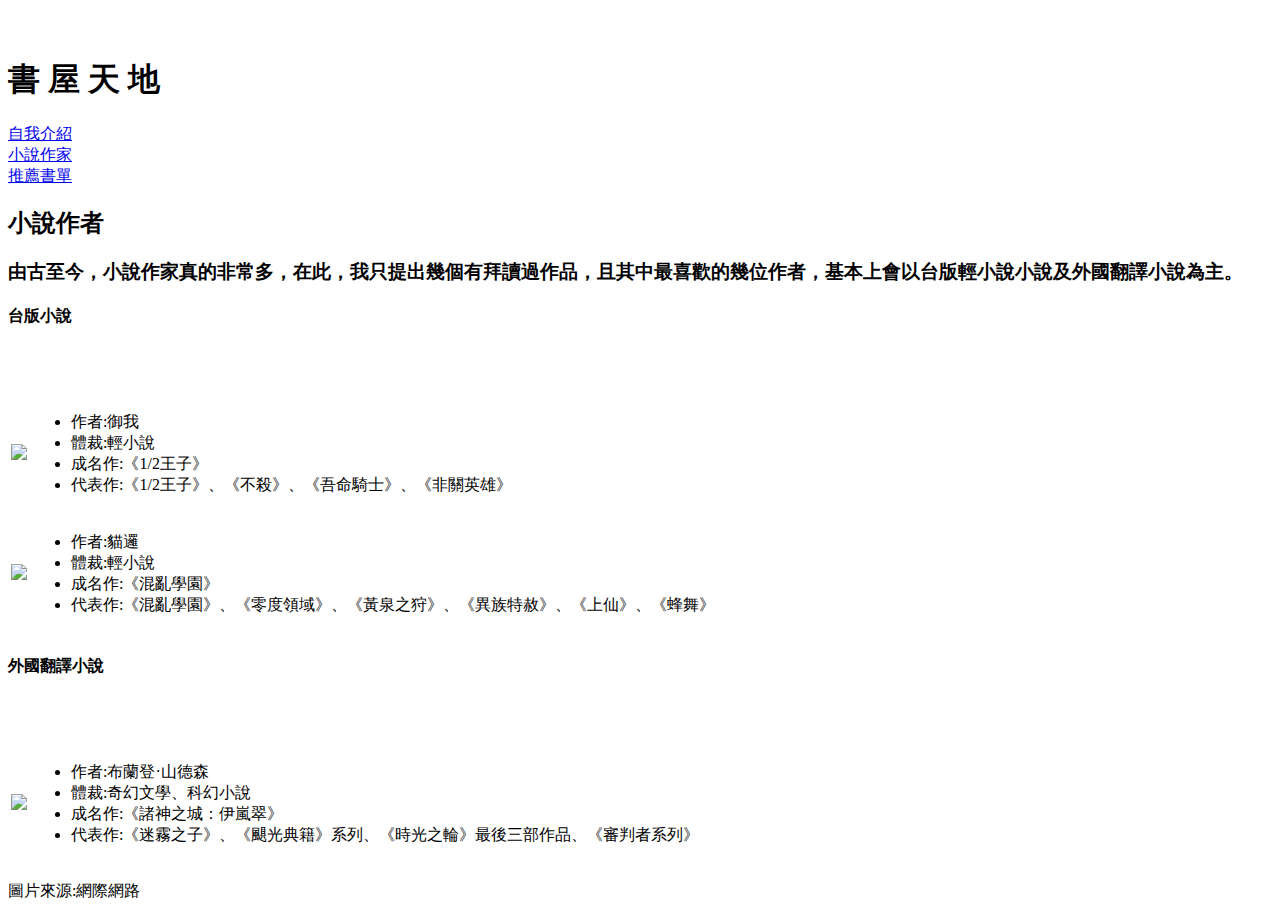
==== B10756035_2.html @ 3dbd17d9 "Update B10756035_2.html" ====
<!DOCTYPE html>
<!-- saved from url=(0085)http://elearning.npust.edu.tw/moodle/file.php/72255/107-2/Unit_1/HW_CSS_Position.html -->
<html lang="en">

<head>
    <meta http-equiv="Content-Type" content="text/html; charset=UTF-8">
    <script type="text/javascript" src="./練習 - CSS_Position 定位練習_files/ufo.js.下載"></script>
    <link rel="stylesheet" type="text/css" href="./練習 - CSS_Position 定位練習_files/styles.php">
    <link rel="stylesheet" type="text/css" href="./練習 - CSS_Position 定位練習_files/styles(1).php">


    <meta name="viewport" content="width=device-width, initial-scale=1.0">
    <meta http-equiv="X-UA-Compatible" content="ie=edge">
    <title>書屋天地-小說分類</title>
    <link rel="stylesheet" href="css/style_CSS_Selector.css">
    <link rel="stylesheet" href="css/bootstrap-grid.min.css">
</head>

<body id="second">
    <header class="full" style="background-image: url('image/123.jpg'); position: relative;">
        <h1><br>書 屋 天 地 </h1>
    </header>
    <div id="nav0">
        <div class="col-sm-2" id="n1" style="background-image: url('image/按鈕1.gif'); position: relative;">
            <div class="na0" id="na1"><a href="index.html">自我介紹</a></div>
        </div>
        <div class="col-sm-2" id="n2" style="background-image: url('image/按鈕2.gif'); position: relative;">
            <div class="na0" id="na2"><a href="#sec1">小說作家</a></div>
        </div>
        <div class="col-sm-2" id="n3" style="background-image: url('image/按鈕3.gif'); position: relative;">
            <div class="na0" id="na3"><a href="B10756035_3.html">推薦書單</a></div>
        </div>
    </div>
    <article>
        <section id="sec1">
            <h2>小說作者</h2>
            <h3>由古至今，小說作家真的非常多，在此，我只提出幾個有拜讀過作品，且其中最喜歡的幾位作者，基本上會以台版輕小說小說及外國翻譯小說為主。</h3>
        </section>
        <section class="bookmark" style="background-image: url('image/345.jpg');">
            <h4>台版小說</h4>
            <h3 style="color:white">這是以台灣作家所創作並發行的小說類別</h3>
        </section>
        <section>
            <table>
                <thead></thead>
                <tbody>
                    <tr>
                        <td><img src="image/御我大.jpg"></td>
                        <td>
                            <ul>
                                <li>作者:御我</li>
                                <li>體裁:輕小說</li>
                                <li>成名作:《1/2王子》</li>
                                <li>代表作:《1/2王子》、《不殺》、《吾命騎士》、《非關英雄》</li>
                            </ul>
                        </td>
                    </tr>
                    <tr>
                        <td><img src="image/貓大.jpg"> </td>
                        <td>
                            <ul>
                                <li>作者:貓邏</li>
                                <li>體裁:輕小說</li>
                                <li>成名作:《混亂學園》</li>
                                <li>代表作:《混亂學園》、《零度領域》、《黃泉之狩》、《異族特赦》、《上仙》、《蜂舞》</li>
                            </ul>
                        </td>
                    </tr>
                </tbody>
                <tfoot></tfoot>
            </table>
        </section>
        <section class="bookmark" style="background-image: url('image/345.jpg');">
            <h4>外國翻譯小說</h4>
            <h3 style="color:white">這是由外國翻譯小說的類別，大部分指歐洲或美國等西方國家出版的小說翻譯成中文</h3>
        </section>
        <section>
            <table>
                <thead></thead>
                <tbody>
                    <tr>
                        <td><img src="image/布蘭登.jpg"></td>
                        <td>
                            <ul>
                                <li>作者:布蘭登·山德森</li>
                                <li>體裁:奇幻文學、科幻小說</li>
                                <li>成名作:《諸神之城：伊嵐翠》</li>
                                <li>代表作:《迷霧之子》、《颶光典籍》系列、《時光之輪》最後三部作品、《審判者系列》</li>
                            </ul>
                        </td>
                    </tr>
                </tbody>
                <tfoot></tfoot>
            </table>
        </section>

        <footer>
            <p>圖片來源:網際網路</p>
        </footer>


    </article>
</body>

</html>
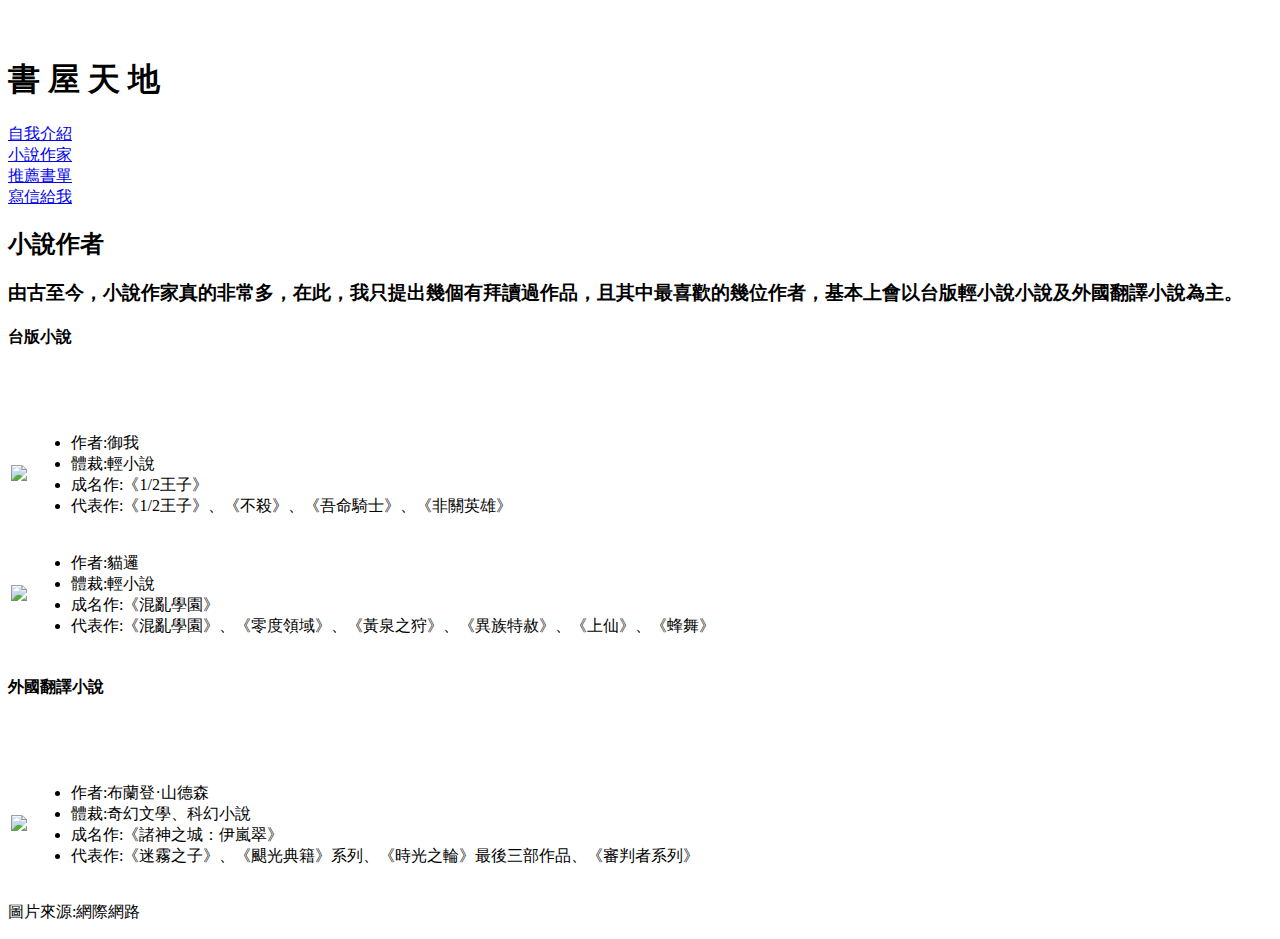
==== commit 89f88795: "Add files via upload" ====
--- a/B10756035_2.html
+++ b/B10756035_2.html
@@ -29,6 +29,9 @@
         </div>
         <div class="col-sm-2" id="n3" style="background-image: url('image/按鈕3.gif'); position: relative;">
             <div class="na0" id="na3"><a href="B10756035_3.html">推薦書單</a></div>
+        </div>
+        <div class="col-sm-2" id="n4" style="background-image: url('image/按鈕4.gif'); position: relative;">
+            <a href="B10756035_4.html">寫信給我</a>
         </div>
     </div>
     <article>
@@ -102,4 +105,4 @@
     </article>
 </body>
 
-</html>
+</html>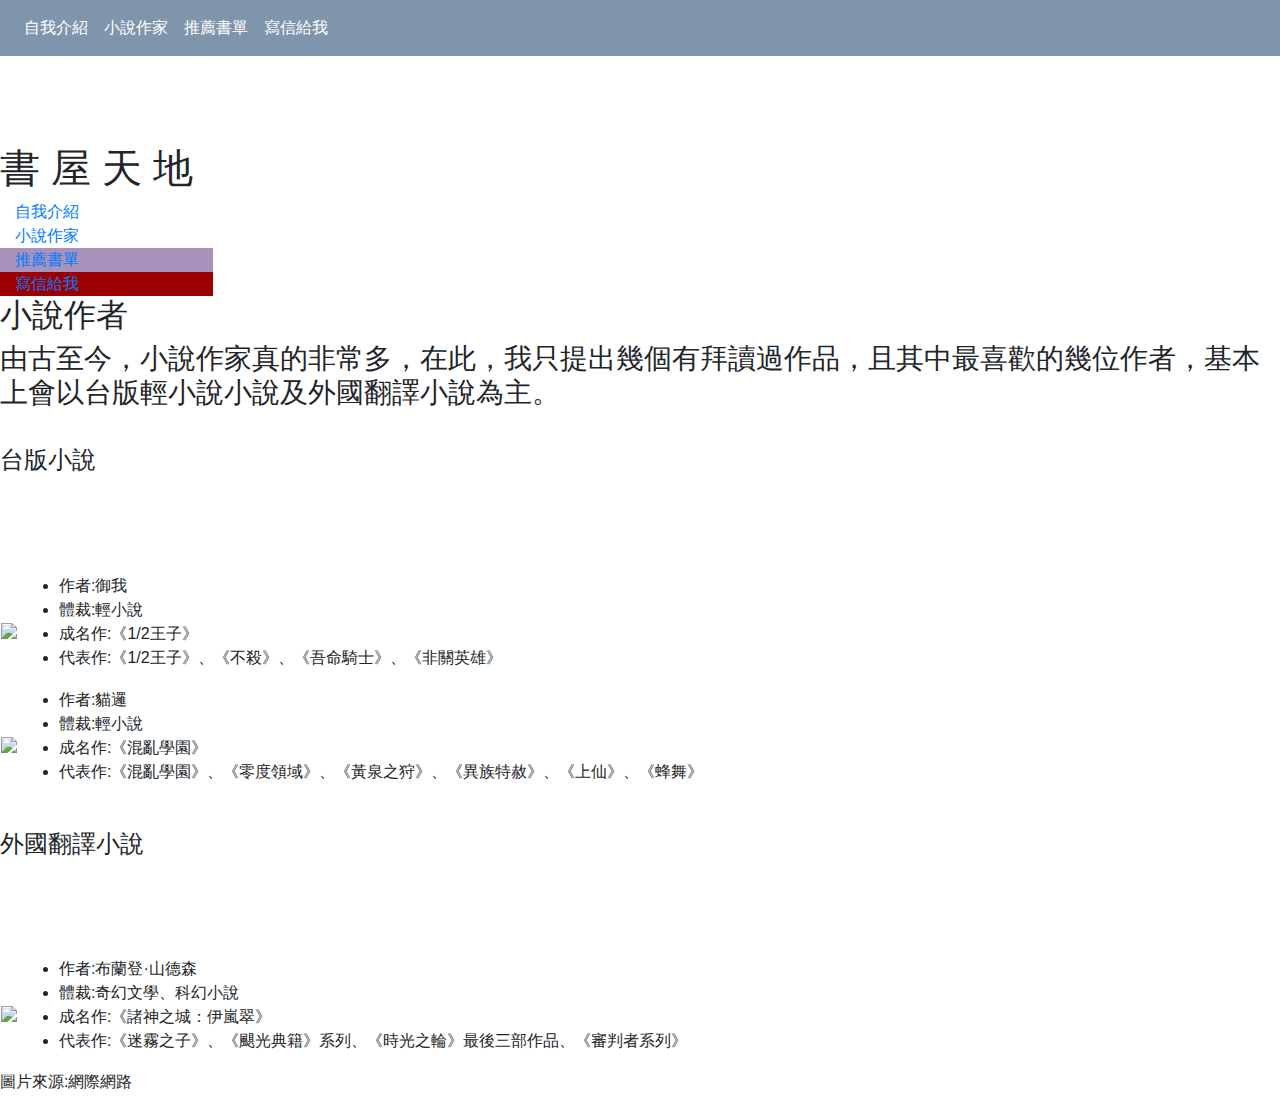
==== commit f355d015: "Add files via upload" ====
--- a/B10756035_2.html
+++ b/B10756035_2.html
@@ -4,43 +4,88 @@
 
 <head>
     <meta http-equiv="Content-Type" content="text/html; charset=UTF-8">
-    <script type="text/javascript" src="./練習 - CSS_Position 定位練習_files/ufo.js.下載"></script>
+    <script type="text/javascript" src="manu.js">
+    </script>
     <link rel="stylesheet" type="text/css" href="./練習 - CSS_Position 定位練習_files/styles.php">
     <link rel="stylesheet" type="text/css" href="./練習 - CSS_Position 定位練習_files/styles(1).php">
 
 
+
+    <link rel="stylesheet" href="https://maxcdn.bootstrapcdn.com/bootstrap/4.0.0/css/bootstrap.min.css" integrity="sha384-Gn5384xqQ1aoWXA+058RXPxPg6fy4IWvTNh0E263XmFcJlSAwiGgFAW/dAiS6JXm" crossorigin="anonymous">
+
     <meta name="viewport" content="width=device-width, initial-scale=1.0">
     <meta http-equiv="X-UA-Compatible" content="ie=edge">
-    <title>書屋天地-小說分類</title>
+    <title>書屋天地-小說作家</title>
     <link rel="stylesheet" href="css/style_CSS_Selector.css">
     <link rel="stylesheet" href="css/bootstrap-grid.min.css">
+
+
 </head>
 
 <body id="second">
+    <br><br><br><br>
     <header class="full" style="background-image: url('image/123.jpg'); position: relative;">
         <h1><br>書 屋 天 地 </h1>
+        <script src="https://code.jquery.com/jquery-3.2.1.slim.min.js" integrity="sha384-KJ3o2DKtIkvYIK3UENzmM7KCkRr/rE9/Qpg6aAZGJwFDMVNA/GpGFF93hXpG5KkN" crossorigin="anonymous"></script>
+        <script src="https://cdnjs.cloudflare.com/ajax/libs/popper.js/1.12.9/umd/popper.min.js" integrity="sha384-ApNbgh9B+Y1QKtv3Rn7W3mgPxhU9K/ScQsAP7hUibX39j7fakFPskvXusvfa0b4Q" crossorigin="anonymous"></script>
+        <script src="https://maxcdn.bootstrapcdn.com/bootstrap/4.0.0/js/bootstrap.min.js" integrity="sha384-JZR6Spejh4U02d8jOt6vLEHfe/JQGiRRSQQxSfFWpi1MquVdAyjUar5+76PVCmYl" crossorigin="anonymous"></script>
     </header>
     <div id="nav0">
         <div class="col-sm-2" id="n1" style="background-image: url('image/按鈕1.gif'); position: relative;">
-            <div class="na0" id="na1"><a href="index.html">自我介紹</a></div>
+            <a href="index.html">自我介紹</a>
         </div>
         <div class="col-sm-2" id="n2" style="background-image: url('image/按鈕2.gif'); position: relative;">
-            <div class="na0" id="na2"><a href="#sec1">小說作家</a></div>
+            <a href="#sec1">小說作家</a>
         </div>
         <div class="col-sm-2" id="n3" style="background-image: url('image/按鈕3.gif'); position: relative;">
-            <div class="na0" id="na3"><a href="B10756035_3.html">推薦書單</a></div>
+            <a href="B10756035_3.html">推薦書單</a>
         </div>
         <div class="col-sm-2" id="n4" style="background-image: url('image/按鈕4.gif'); position: relative;">
             <a href="B10756035_4.html">寫信給我</a>
         </div>
     </div>
+
+
+    <div class="fixed-top">
+        <nav class="navbar navbar-expand-lg navbar-dark lg-light" style="background-color: #7f95ac;">
+
+            <!-- .navbar-brand 左上LOGO位置 -->
+            <!-- .navbar-toggler 漢堡式選單按鈕 -->
+            <button class="navbar-toggler" type="button" data-toggle="collapse" data-target="#navbarSupportedContent" aria-controls="navbarSupportedContent" aria-expanded="false" aria-label="Toggle navigation">
+              <!-- .navbar-toggler-icon 漢堡式選單Icon -->
+              <span class="navbar-toggler-icon"></span>
+            </button>
+
+            <!-- .collapse.navbar-collapse 用於外層中斷點群組和隱藏導覽列內容 -->
+            <!-- 選單項目&漢堡式折疊選單 -->
+            <div class="collapse navbar-collapse" id="navbarSupportedContent">
+                <ul class="navbar-nav mr-auto">
+                    <!-- active表示當前頁面 -->
+                    <li class="nav-item active">
+                        <a class="nav-link" href="index.html">自我介紹<span class="sr-only">(current)</span></a>
+                    </li>
+                    <li class="nav-item active">
+                        <a class="nav-link" href="#sec1">小說作家</a>
+                    </li>
+                    <li class="nav-item active">
+                        <a class="nav-link" href="B10756035_3.html">推薦書單</a>
+                    </li>
+                    <li class="nav-item active">
+                        <a class="nav-link" href="B10756035_4.html">寫信給我</a>
+                    </li>
+            </div>
+
+        </nav>
+    </div>
+
+
     <article>
         <section id="sec1">
             <h2>小說作者</h2>
             <h3>由古至今，小說作家真的非常多，在此，我只提出幾個有拜讀過作品，且其中最喜歡的幾位作者，基本上會以台版輕小說小說及外國翻譯小說為主。</h3>
         </section>
         <section class="bookmark" style="background-image: url('image/345.jpg');">
-            <h4>台版小說</h4>
+            <h4><br>台版小說</h4><br><br>
             <h3 style="color:white">這是以台灣作家所創作並發行的小說類別</h3>
         </section>
         <section>
@@ -74,7 +119,7 @@
             </table>
         </section>
         <section class="bookmark" style="background-image: url('image/345.jpg');">
-            <h4>外國翻譯小說</h4>
+            <h4><br>外國翻譯小說</h4><br><br>
             <h3 style="color:white">這是由外國翻譯小說的類別，大部分指歐洲或美國等西方國家出版的小說翻譯成中文</h3>
         </section>
         <section>
@@ -101,7 +146,6 @@
             <p>圖片來源:網際網路</p>
         </footer>
 
-
     </article>
 </body>
 
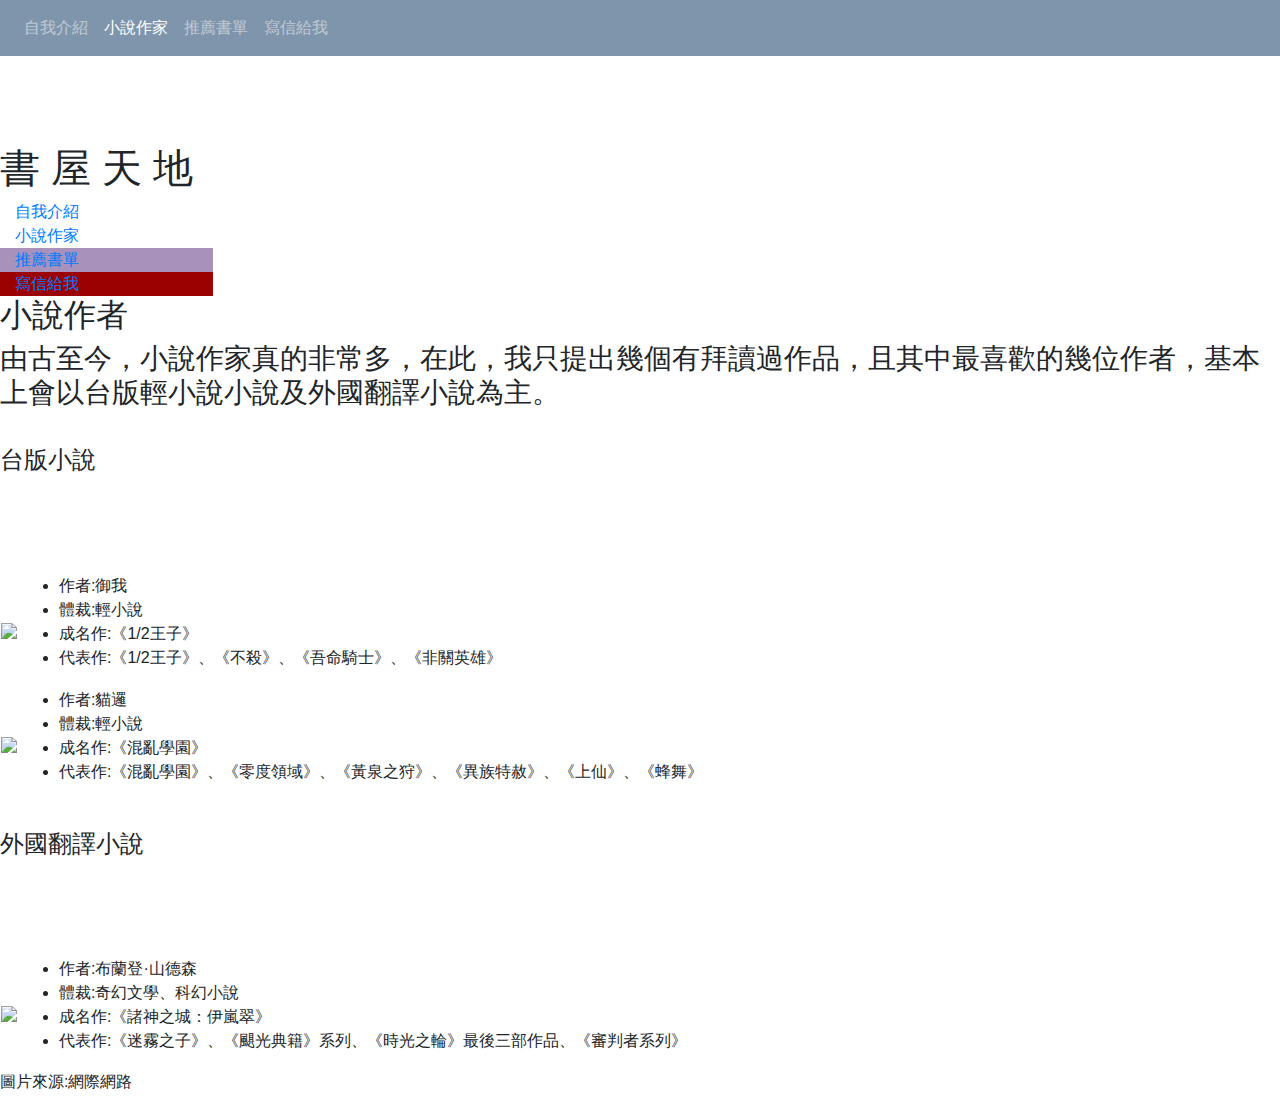
==== commit 2cdefc17: "Add files via upload" ====
--- a/B10756035_2.html
+++ b/B10756035_2.html
@@ -61,16 +61,16 @@
             <div class="collapse navbar-collapse" id="navbarSupportedContent">
                 <ul class="navbar-nav mr-auto">
                     <!-- active表示當前頁面 -->
-                    <li class="nav-item active">
+                    <li class="nav-item">
                         <a class="nav-link" href="index.html">自我介紹<span class="sr-only">(current)</span></a>
                     </li>
                     <li class="nav-item active">
                         <a class="nav-link" href="#sec1">小說作家</a>
                     </li>
-                    <li class="nav-item active">
+                    <li class="nav-item">
                         <a class="nav-link" href="B10756035_3.html">推薦書單</a>
                     </li>
-                    <li class="nav-item active">
+                    <li class="nav-item">
                         <a class="nav-link" href="B10756035_4.html">寫信給我</a>
                     </li>
             </div>
